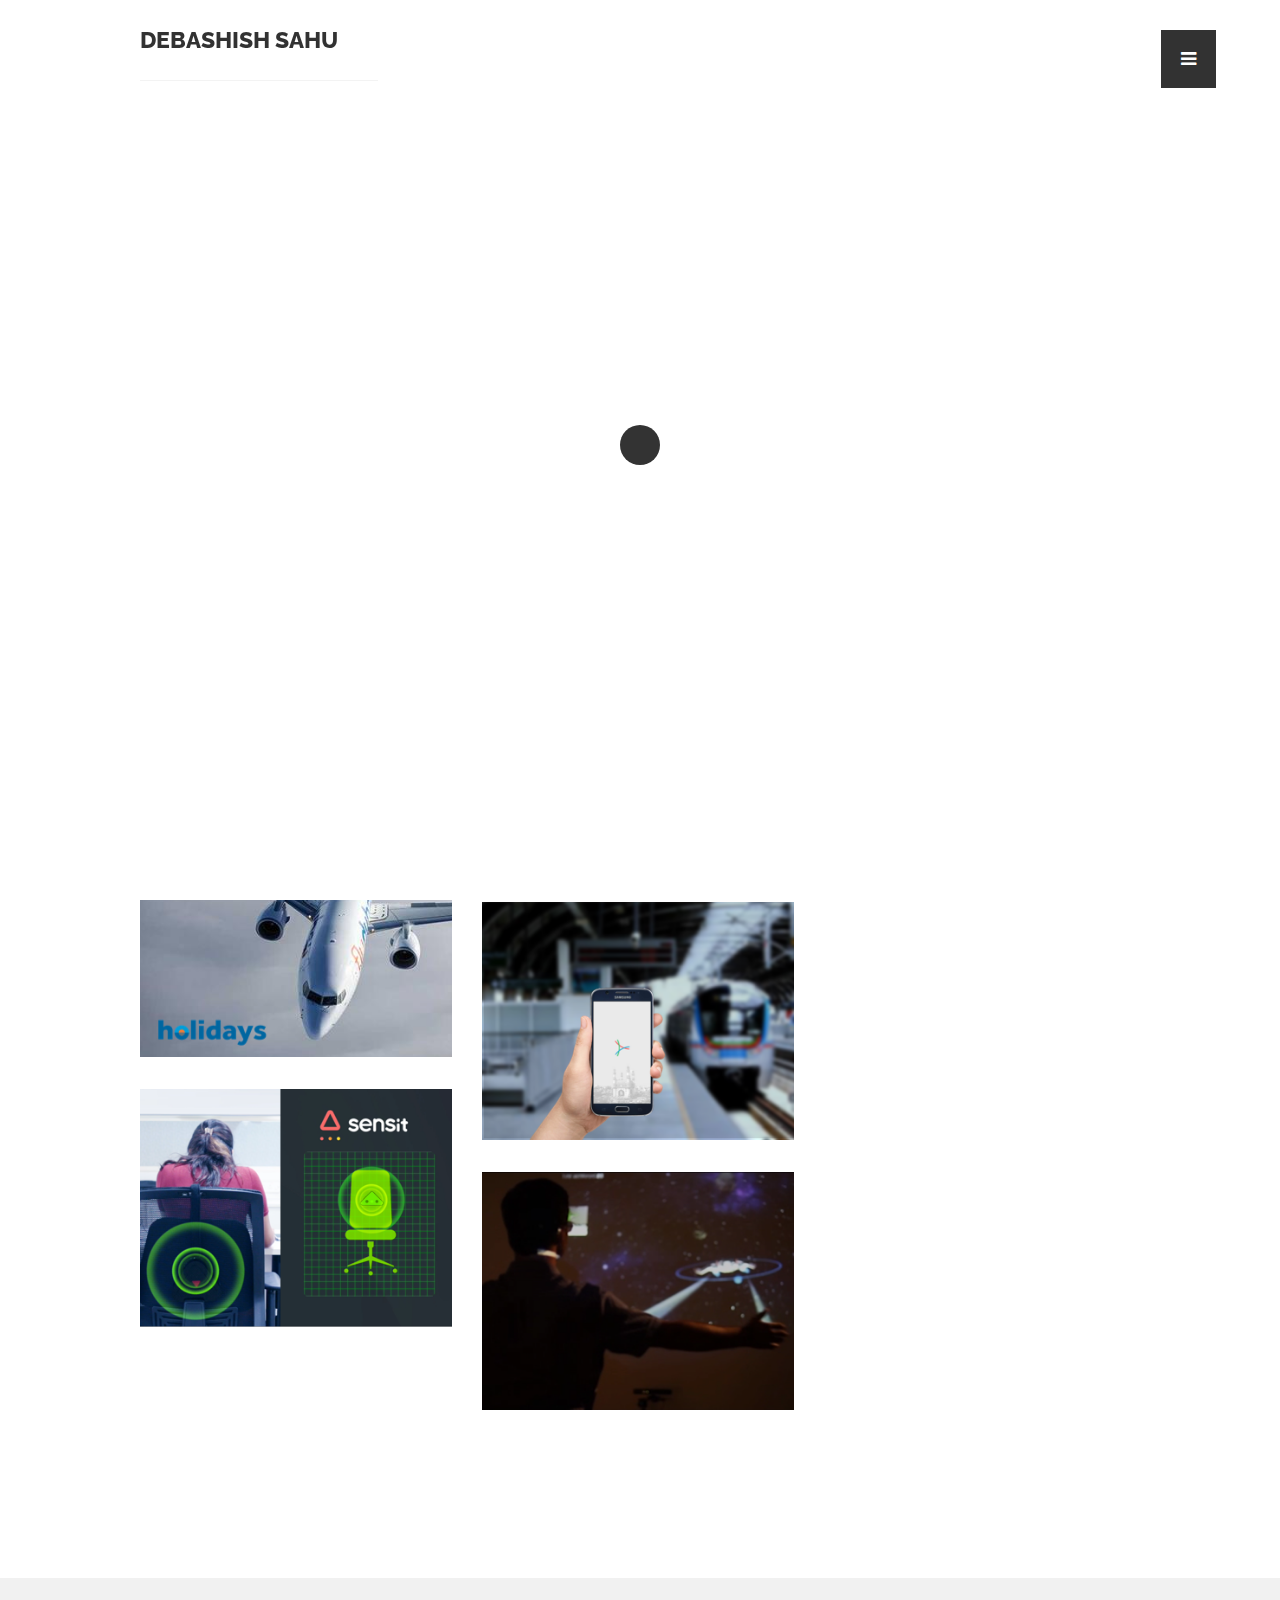
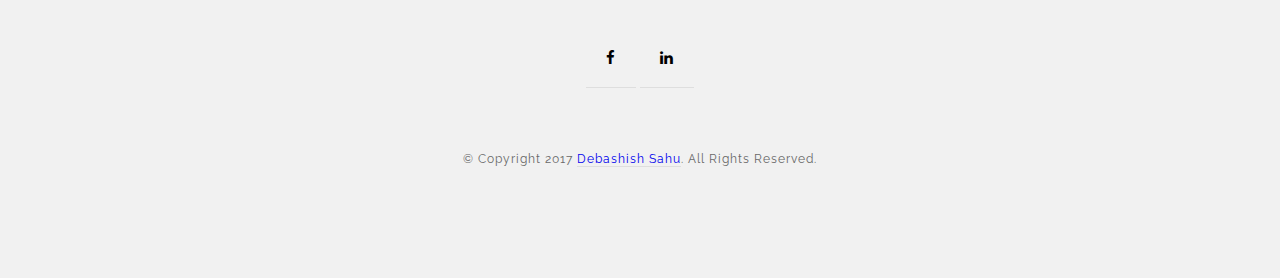
==== index.html @ a39f39fd "testing_02" ====
<!doctype html>

<html lang="en">
<head>

  <meta charset="utf-8">
  <title>Debashish Sahu</title>
  <meta name="description" content="Debashish Sahu | Interaction Designer | User Experience Designer | Porfolio &amp; Latest World"/>
  <meta name="keywords" content="debashish, debashishsahu, interaction, ux, ui, design, wireframe, usability">
  <meta name="viewport" content="width=device-width, initial-scale=1.0"/>
  <meta name="author" content="debashishsahu.co.in">
  <link rel="icon" type="image/png" href="img/icon.png" />

<!--Style-->

  <link rel="stylesheet" href="css/reset.css">
  <link rel="stylesheet" href="css/style.css">
  <link rel="stylesheet" href="css/style-responsive.css">
  <link rel="stylesheet" href="https://maxcdn.bootstrapcdn.com/font-awesome/4.3.0/css/font-awesome.min.css">

  <!--[if lt IE 9]>
  <script src="https://html5shiv.googlecode.com/svn/trunk/html5.js"></script>
  <![endif]-->

</head>

<body>

<!--Preloader-->

<div class="preloader" id="preloader">
    <div class="item">
      <div class="spinner">
      </div>
    </div>
</div>

<div class="opacity-nav">

        <div class="menu-index" id="buttons" style="z-index:999999">
        <i class="fa  fa-close"></i>
        </div>

    <ul class="menu-fullscreen">
      <li><a class="ajax-link" href="single.html">Home</a></li>
      <li><a class="ajax-link" href="projects.html">Projects</a></li>
      <li><a class="ajax-link" href="about-me.html">About me</a></li>
      <li><a class="ajax-link" href="contact.html">Contact</a></li>
    </ul>

</div>


  <!--Header-->
  <header id="fullscreen">

      <div class="logo" id="full"><a class="ajax-link" href="index.html">DEBASHISH SAHU</a></div>

        <div class="menu-index" id="button">
        <i class="fa fa-bars"></i>
        </div>

  </header>

  <div class="clear"></div>

  <!--Content-->

  <div class="content" id="ajax-content">


        <div class="text-intro" id="site-type">

          <h1>Hi, I am a </h1>
          <h1 class="typewrite"><span>User Experience</span></h1><!--Change on script.js-->
          <h1>Designer with interest in New Media Art!</h1>
          <p>Please check my portfolio. All project is clean and simplicity modern style. You can buy this template.</p>

        </div>


  <!--Portfolio grid-->

  <ul class="portfolio-grid" id="portfolio-sidebar">


    <li class="grid-item">
      <img src="img/portfolio/1.png">
        <a class="ajax-link" href="single.html">
          <div class="grid-hover">
            <h1>Ezili</h1>
            <p>Retail Concept | User Research Market Research Brainstorming Conceptualization Persona Creation Usecase Detailing Wireframes Visual Design</p>
          </div>
        </a>
    </li>

    <li class="grid-item">
      <img src="img/portfolio/5.png">
        <a class="ajax-link" href="single-fullscreen.html">
          <div class="grid-hover">
            <h1>Full Screen</h1>
            <p>Branding</p>
          </div>
        </a>
    </li>

    <li class="grid-item">
      <img src="img/portfolio/2.png">
        <a class="ajax-link" href="#">
          <div class="grid-hover">
            <h1>Single</h1>
            <p>Branding</p>
          </div>
        </a>
    </li>

    <li class="grid-item">
      <img src="img/portfolio/3.png">
        <a class="ajax-link" href="#">
          <div class="grid-hover">
            <h1>Single</h1>
            <p>Branding</p>
          </div>
        </a>
    </li>

    <li class="grid-item">
      <img src="img/portfolio/4.png">
        <a class="ajax-link" href="#">
          <div class="grid-hover">
            <h1>Single</h1>
            <p>Branding</p>
          </div>
        </a>
    </li>

    <li class="grid-item">
      <img src="img/portfolio/6.png">
        <a class="ajax-link" href="#">
          <div class="grid-hover">
            <h1>Single</h1>
            <p>Branding</p>
          </div>
        </a>
    </li>

  </ul>

  </div>

  <!--Home Sidebar-->

<div id="ajax-sidebar">

  <div class="home-sidebar" style="background-image:url('img/home-sidebar.jpg')" id="hero">

    <div class="parallax-option" data-jkit="[parallax:strength=0.8;axis=both]">

      <div class="parallax parallax1"><img src="img/business-card-2.png"></div>

    </div>
    <div class="parallax-option" data-jkit="[parallax:strength=0.3;axis=both]">

      <div class="parallax parallax1"><img src="img/business-card.png"></div>

    </div>

  </div>

</div>


  <!--Footer-->

  <footer>

    <div class="footer-margin">
      <div class="social-footer">
        <a href="https://www.facebook.com/sahudebashish"><i class="fa fa-facebook"></i></a>
        <a href="https://www.linkedin.com/in/debashishsahu/"><i class="fa fa-linkedin"></i></a>

      </div>
      <div class="copyright">© Copyright 2017 <a href="http://debashishsahu.co.in">Debashish Sahu</a>. All Rights Reserved.</div>



    </div>


  </footer>



<!--Scripts-->

  <script src="js/jquery.min.js"></script>
	<script src="js/jquery.easing.min.js"></script>
	<script src="js/modernizr.custom.42534.js" type="text/javascript"></script>
  <script src="js/jquery.waitforimages.js" type="text/javascript"></script>
  <script src="js/typed.js" type="text/javascript"></script>
  <script src="js/masonry.pkgd.min.js" type="text/javascript"></script>
  <script src="js/imagesloaded.pkgd.min.js" type="text/javascript"></script>
  <script src="js/jquery.jkit.1.2.16.min.js"></script>

  <script src="js/script.js" type="text/javascript"></script>

	<script>
    $('#button, #buttons').on('click', function() {
      $( ".opacity-nav" ).fadeToggle( "slow", "linear" );
    // Animation complete.
    });
  </script>


</body>
</html>
---- css/style.css ----
@import url(https://fonts.googleapis.com/css?family=Raleway:400,300,500,600,700,800,900,100,200);

body{
  font-family: 'Raleway', sans-serif;
  font-size:14px;
  font-weight: 400;
  overflow-y:scroll;
  -webkit-font-smoothing: antialiased;
}

::selection {
		background: #000;
		color: #fff;
		text-shadow: none;
	}
	
	::-moz-selection {
		background: #000;
		color: #fff;
		text-shadow: none;
	}

p{
  font-family: 'Raleway', sans-serif;
  font-size:14px;
  font-weight: 400;
}

a{
  text-decoration:none;
  -webkit-transition: all 0.2s ease-in;
	-moz-transition: all 0.2s ease-in;
	-ms-transition: all 0.2s ease-in;
	-o-transition: all 0.2s ease-in;
	transition: all 0.2s ease-in; 
	border-bottom:1px solid #dedede;
}

a:focus {
  outline:none;
}

strong{
  font-weight:700;

}

/*
**************************
PRELOADER
**************************
*/

.preloader{
  position:fixed;
  top:0;
  width:100%;
  height:100%;
  background:white;
  z-index:999;
}
 
.preloader .item{
  position:absolute;
  width:50px;
  height:50px;
  left:50%;
  top:50%;
  margin-left:-25px;
  margin-top:-25px;
} 

.spinner {
  width: 40px;
  height: 40px;
  margin: 0px auto;
  background-color: #333;
  border-radius: 100%;  
  -webkit-animation: scaleout 1.0s infinite ease-in-out;
  animation: scaleout 1.0s infinite ease-in-out;
}

@-webkit-keyframes scaleout {
  0% { -webkit-transform: scale(0.0) }
  100% {
    -webkit-transform: scale(1.0);
    opacity: 0;
  }
}

@keyframes scaleout {
  0% { 
    transform: scale(0.0);
    -webkit-transform: scale(0.0);
  } 100% {
    transform: scale(1.0);
    -webkit-transform: scale(1.0);
    opacity: 0;
  }
}





/*
**************************
NAVIGATION OPACITY
**************************
*/



.opacity-nav{
  position:fixed;
  display:none;
  width:100%;
  height:100%;
  top:0;
  z-index:9999;
  background:rgba(0,0,0,0.95);
}

ul.menu-fullscreen{
  width: 100%;
  top: 50%;
  position: absolute;
  height: 280px;
  margin-top: -140px;
}

ul.menu-fullscreen li{
  font-size:35px;
  text-align:center;
  line-height:70px;
  font-weight:500;
}

ul.menu-fullscreen li > a{
  color:#999999;
  border:0;
}

ul.menu-fullscreen li > a:hover{
  color:#ffffff;
}


#full{
  width:1140px;
  position: relative;
  top:0;
  margin:0 auto;
  z-index: 9997;
}


#fullscreen{
  display:none;
  position:absolute;
  top:0;
  width:100%;
  margin:0 auto;
  height:80px;
  z-index: 9998;
}

/*
**************************
HEADER
**************************
*/

header.boxed{
  position:fixed;
  width:100%;
  margin:0 auto;
  height:80px;
  z-index:9999;
  display:none;
  background:none;
  top:0;
    -webkit-transition: background 0.2s ease-in;
	-moz-transition: background 0.2s ease-in;
	-ms-transition: background 0.2s ease-in;
	-o-transition: background 0.2s ease-in;
	transition: background 0.2s ease-in; 
}

header.boxed .header-margin{
  width:1140px;
  margin:0 auto;
}

header.boxed .header-margin-mini{
  width:90%;
  margin:0 auto;
}


ul.social-icon{
  float:right;
}

ul.social-icon a{
  float:right;
  font-size:15px;
  border-bottom:0;
  color:black;
  padding-right:0px !important;
}

ul.social-icon a:hover{
  color:#c3c3c3;
}

.menu-index{
  position: fixed;
  right: 5%;
  top: 30px;
  z-index: 99999;
  padding:20px;
  background:black;
  cursor:pointer;
}


.menu-index i{
  float:right;
  font-size:18px;
  color:white;
  padding-right:0px !important;
}

.menu-index i:hover{
  color:#c3c3c3;
}


ul.menu-icon{
  float:right;
}

ul.menu-icon a{
  float:right;
  font-size:19px;
  color:white;
  padding-right:0px !important;
}

ul.menu-icon i{
  padding:20px;
  background:black;
}

ul.menu-icon a:hover{
  color:#c3c3c3;
}

header a{
  color:#000000;
}

ul.header-nav{
  width:60%;
  float:left;
}

header .logo > a{
  font-size:23px;
  font-weight:800;
  float:left;
  line-height:80px;
  padding-right:40px;
  border-bottom: 1px solid #f1f1f1;
}

header .logo > a:hover{
  color:#c3c3c3;
}

header li{
  text-transform:uppercase;
  list-style-type: none; margin: 0 auto; float: left;
}

header li > a{
  font-size:13px;
  color:#c3c3c3;
  padding-right:25px;
  padding-left:25px;
  font-weight:800;
  line-height:80px;
  display:inline-block;  
  border-bottom:0;
}

header li > a:hover{
  color:#000000;
}

header li > a #active{
  color:#000000;
}

header li ul{
  overflow: hidden; display: none; background: #f9f9f9; z-index:20;
}

header li ul li a{
  line-height:50px;
  padding-left:30px; 
  width:260px;
}

header li:hover ul{
  position: absolute; padding: 0; display: block; width: 260px;
}



/*
**************************
CONTENT
**************************
*/

.hero-image{
  position:relative; 
  width:100%; 
  top:0; 
  height:400px; 
  background: url('../img/full/full.jpg') center center;
  -webkit-background-size: cover;
  -moz-background-size: cover;
  -o-background-size: cover;
  background-size: cover;  
  
}

.one-column{
  width:40%;
  position:relative;
  float:left;
}

.two-column{
  width:60%;
  position:relative;
  float:left;
}

.one-column p{
  width:70% !important;
}

.two-column p{
  width:100% !important;
}

.clear{
  clear:both;
}

.content{
  position:relative;
  width:1140px;
  margin:50px auto;
}


.content .text-intro{
  width: 1140px;
  margin-top: 150px;
  margin: 150px auto 0;
}

.content .text-intro h1{
  font-size:43px;
  width:40%;
  text-transform:uppercase;
  color:#000000;
  font-weight:900;
  line-height:70px;
}

.content .text-intro p{
  font-size:13px;
  color:#8d8d8d;
  margin-top:30px;
  font-weight:400;
  line-height:22px;
  letter-spacing:1px;
  width:40%;
}

        .typed-cursor{
            opacity: 1;
            font-weight: 900;
            -webkit-animation: blink 0.7s infinite;
            -moz-animation: blink 0.7s infinite;
            -ms-animation: blink 0.7s infinite;
            -o-animation: blink 0.7s infinite;
            animation: blink 0.7s infinite;
        }
        @-keyframes blink{
            0% { opacity:1; }
            50% { opacity:0; }
            100% { opacity:1; }
        }
        @-webkit-keyframes blink{
            0% { opacity:1; }
            50% { opacity:0; }
            100% { opacity:1; }
        }
        @-moz-keyframes blink{
            0% { opacity:1; }
            50% { opacity:0; }
            100% { opacity:1; }
        }
        @-ms-keyframes blink{
            0% { opacity:1; }
            50% { opacity:0; }
            100% { opacity:1; }
        }
        @-o-keyframes blink{
            0% { opacity:1; }
            50% { opacity:0; }
            100% { opacity:1; }
        }

/*
**************************
HOME SIDEBAR
**************************
*/

.home-sidebar{
  top:0;
  position:absolute;
  width:33.3333%;
  right:0;
  height:100%;
  background:#f4f4f4;
  z-index:9;
  overflow:hidden;
  background-size:100%;
}

.parallax{
  position:absolute;
}

.parallax-option{
  position:absolute; width:100%; height:100%;
}

/*
**************************
PORTFOLIO GRID
**************************
*/

.prev-next{
  width:100%;
  max-width:1170px;
  margin:0 auto;
  padding-top:100px;
}

.prev-next a{
  color:black;
  font-weight:500;
  padding-bottom: 15px;
}

.prev-next a:hover{
  border-bottom:1px solid black;
}

.prev-button{
  width:50%;
  position:relative;
  float:left;
  text-align:left;
}

.next-button{
  width:50%;
  position:relative;
  float:left;
  text-align:right;
}


#ajax-content{width:100%;}

.portfolio-grid{
  width:1170px;
  position:relative;
  margin: 30px auto;
  overflow:hidden;
}

#portfolio-sidebar{
  width: 780px !important;
  padding-right: 390px;

}

li.grid-item{
  width:360px;
  position:relative;
  float:left;
  padding:15px;
}

.grid-hover{
  position: absolute;
  width:360px;
  height: 100%;
  top:0;
  background: white;
  z-index: 2;
  opacity: 0;
  -webkit-transition: all 0.2s ease-in;
	-moz-transition: all 0.2s ease-in;
	-ms-transition: all 0.2s ease-in;
	-o-transition: all 0.2s ease-in;
	transition: all 0.2s ease-in; 
}

.grid-hover:hover{
  opacity: 0.9;
}

.grid-hover h1{
  font-size:23px;
  bottom:80px;
  left:40px;
  position:absolute;
  text-transform:uppercase;
  color:#000000;
  letter-spacing:1px;
  font-weight:900;
  line-height:50px;
}

.grid-hover p{
  font-size:13px;
  bottom:40px;
  left:40px;
  position:absolute;
  color:#686868;
  letter-spacing:1px;
  font-weight:400;
  line-height:50px;
}

li.grid-item img{
  width:360px;
}

/*
**************************
FOOTER
**************************
*/

#footer-box{height:150px; margin-top:75px;}

footer{
  background: #f1f1f1;
  width:100%;
  margin-top:150px;
  height:300px;
  overflow:hidden;
  position:relative;
  z-index:10;
}

.footer-margin{
  width:1140px;
  margin: 30px auto;
  line-height: 100px;
}

#footer-left{text-align:left;}

.footer-margin .copyright{
  color: #686868;
  letter-spacing: 1px;
  font-size: 12px;
  width: 100%;
  text-align:center;
  float: left;
}

.footer-margin .social-footer{
  color: #686868;
  letter-spacing: 1px;
  font-size: 13px;
  width: 100%;
  text-align:center;
  float: left;
}

.footer-margin .social-footer a{
  font-size:15px;
  color:black;
  padding: 20px;
}

.footer-margin .social-footer a:hover{
  color:#c3c3c3;
}


/*
**************************
CONTACT
**************************
*/

.contact-one, .contact-two{
  width:30%;
  padding-right:3%;
  position:relative;
  float:left;
}

.contact-three{
  width:33%;
  position:relative;
  float:left;
}

.contact-one p, .contact-two p, .contact-three p{
  width:100% !important;
}

input{

  width:100%;
  height:40px;
  background:#f8f7f7;
  border:0;
  color:#000000;
  font-weight:500;
  line-height:40px;
  font-family: 'Raleway', sans-serif;
  margin-bottom:10px;
  font-size:13px;
  padding-left:15px;
  -webkit-box-sizing: border-box; /* Safari/Chrome, other WebKit */
  -moz-box-sizing: border-box;    /* Firefox, other Gecko */
  box-sizing: border-box;         /* Opera/IE 8+ */
}

input.button-submit{

  width:220px;
  height:40px;
  background:#f8f7f7;
  font-weight:500;
  border:0;
  font-family: 'Raleway', sans-serif;
  color:#000000;
  float:right;
  font-weight:900;
  line-height:40px;
  font-size:13px;
}

input:focus{
  background:#f4f4f4; 
}

textarea{

  width:100%;
  height:40px;
  border:0;
  line-height:40px;
  background:#f8f7f7;
  color:#000000;
  font-size:13px;
  font-family: 'Raleway', sans-serif;
  font-weight:500;
  margin-bottom:10px;
  padding:0 0 0 15px;
  -webkit-box-sizing: border-box; /* Safari/Chrome, other WebKit */
  -moz-box-sizing: border-box;    /* Firefox, other Gecko */
  box-sizing: border-box;         /* Opera/IE 8+ */
    -webkit-transition: all 0.2s ease-in;
	-moz-transition: all 0.2s ease-in;
	-ms-transition: all 0.2s ease-in;
	-o-transition: all 0.2s ease-in;
	transition: all 0.2s ease-in; 
}

textarea:focus{background:#f4f4f4; height:250px;}
---- css/style-responsive.css ----
@media all and (max-width: 1330px) and (min-width: 1180px) {

  header.boxed .header-margin{
    width:1000px;
  }

  .content .text-intro{
    width:1000px;
  }

  .footer-margin{
    width:1000px;
  }

  .content .text-intro h1, .content .text-intro p{
    width:60%;
  }

  #full{
    width:1000px;
  }

  .prev-next{
    max-width:1000px;
  }


  /*
  **************************
  Portfolio Grid
  **************************
  */

  #portfolio-sidebar{

    width: 710px !important;
    padding-right: 320px;
  }

  .portfolio-grid{

    width:1030px;

  }

  .grid-hover, li.grid-item, li.grid-item img{
    width:312px;
  }


}


@media all and (max-width: 1179px) and (min-width: 1024px) {


  header.boxed .header-margin{
    width:800px;
  }

  .content .text-intro{
    width:800px;
  }

  .footer-margin{
    width:800px;
  }

  .content .text-intro h1, .content .text-intro p{
    width:60%;
  }

  #full{
    width:800px;
  }

  .prev-next{
    max-width:800px;
  }


  /*
  **************************
  Portfolio Grid
  **************************
  */

  #portfolio-sidebar{

    width: 580px !important;
    padding-right: 250px;
  }

  .portfolio-grid{

    width:830px;

  }

  .grid-hover, li.grid-item, li.grid-item img{
    width:246px;
  }

}


@media all and (max-width: 1023px) and (min-width: 769px) {


  header.boxed .header-margin{
    width:600px;
  }

  .content .text-intro{
    width:600px;
  }

  .footer-margin{
    width:600px;
  }

  .content .text-intro h1, .content .text-intro p{
    width:100%;
  }

  #full{
    width:600px;
  }

  .prev-next{
    max-width:600px;
  }
  
  .home-sidebar{
    display:none;
  }
  
  ul.header-nav{
    width:50%;
  
  }
  
  header li > a{
    padding-right: 15px;
    padding-left: 15px;
  }
 


  /*
  **************************
  Portfolio Grid
  **************************
  */

  #portfolio-sidebar{

    width:630px !important;
    padding-right: 0;
  }

  .portfolio-grid{
    width:630px;
  }

  .grid-hover, li.grid-item, li.grid-item img{
    width:282px;
  }

}



@media all and (max-width: 768px) and (min-width: 481px) {


  header.boxed .header-margin{
    width:400px;
  }

  .content .text-intro{
    width:400px;
  }

  .footer-margin{
    width:400px;
  }

  .content .text-intro h1, .content .text-intro p{
    width:100% !important;
  }

  #full{
    width:400px;
    display:block !important;
  }

  .menu-index{
    display:block !important;
  }

  .prev-next{
    max-width:400px;
  }
  
  .home-sidebar{
    display:none;
  }
  
  ul.header-nav{
    width:50%;
  
  }
  
  header li > a{
    padding-right: 15px;
    padding-left: 15px;
  }
 
  .one-column, .two-column{
    width:100%;
  }
  
  .contact-one, .contact-two, .contact-three{
    width:100%;
  }
  
  textarea{
    height:250px;
  }

  input.button-submit{
    margin-bottom:100px;
  }
  
  .logo, .menu-index{
    display:block;
  }

  header.boxed{
    display:none !important;
  }  
  
  #footer-left{text-align:center;}

  /*
  **************************
  Portfolio Grid
  **************************
  */

  #portfolio-sidebar{

    width:430px !important;
    padding-right: 0;
  }

  .portfolio-grid{
    width:430px;
  }

  .grid-hover, li.grid-item, li.grid-item img{
    width:400px;
  }

}


@media all and (max-width: 480px) and (min-width: 320px) {


  header.boxed .header-margin{
    width:280px;
  }

  .content .text-intro{
    width:280px;
  }

  .footer-margin{
    width:280px;
  }
  
  .footer-margin .copyright{line-height:40px;}

  .content .text-intro h1, .content .text-intro p{
    width:100% !important;
  }

  #full{
    width:280px;
    display:block !important;
  }
  
  .menu-index{
    display:block !important;
  }

  .prev-next{
    max-width:280px;
  }
  
  .home-sidebar{
    display:none;
  }
 
  .one-column, .two-column{
    width:100%;
  }
  
  .contact-one, .contact-two, .contact-three{
    width:100%;
  }
  
  textarea{
    height:250px;
  }
  
  input, textarea{
    padding:0;
  }

  input.button-submit{
    margin-bottom:100px;
  }
  
  header.boxed{
    display:none !important;
  }  
  
  #footer-left{text-align:center;}
  
  .content .text-intro h1{
    font-size:33px; 
    line-height:50px;
  }

  /*
  **************************
  Portfolio Grid
  **************************
  */

  #portfolio-sidebar{

    width:310px !important;
    padding-right: 0;
  }

  .portfolio-grid{
    width:310px;
  }

  .grid-hover, li.grid-item, li.grid-item img{
    width:280px;
  }

}
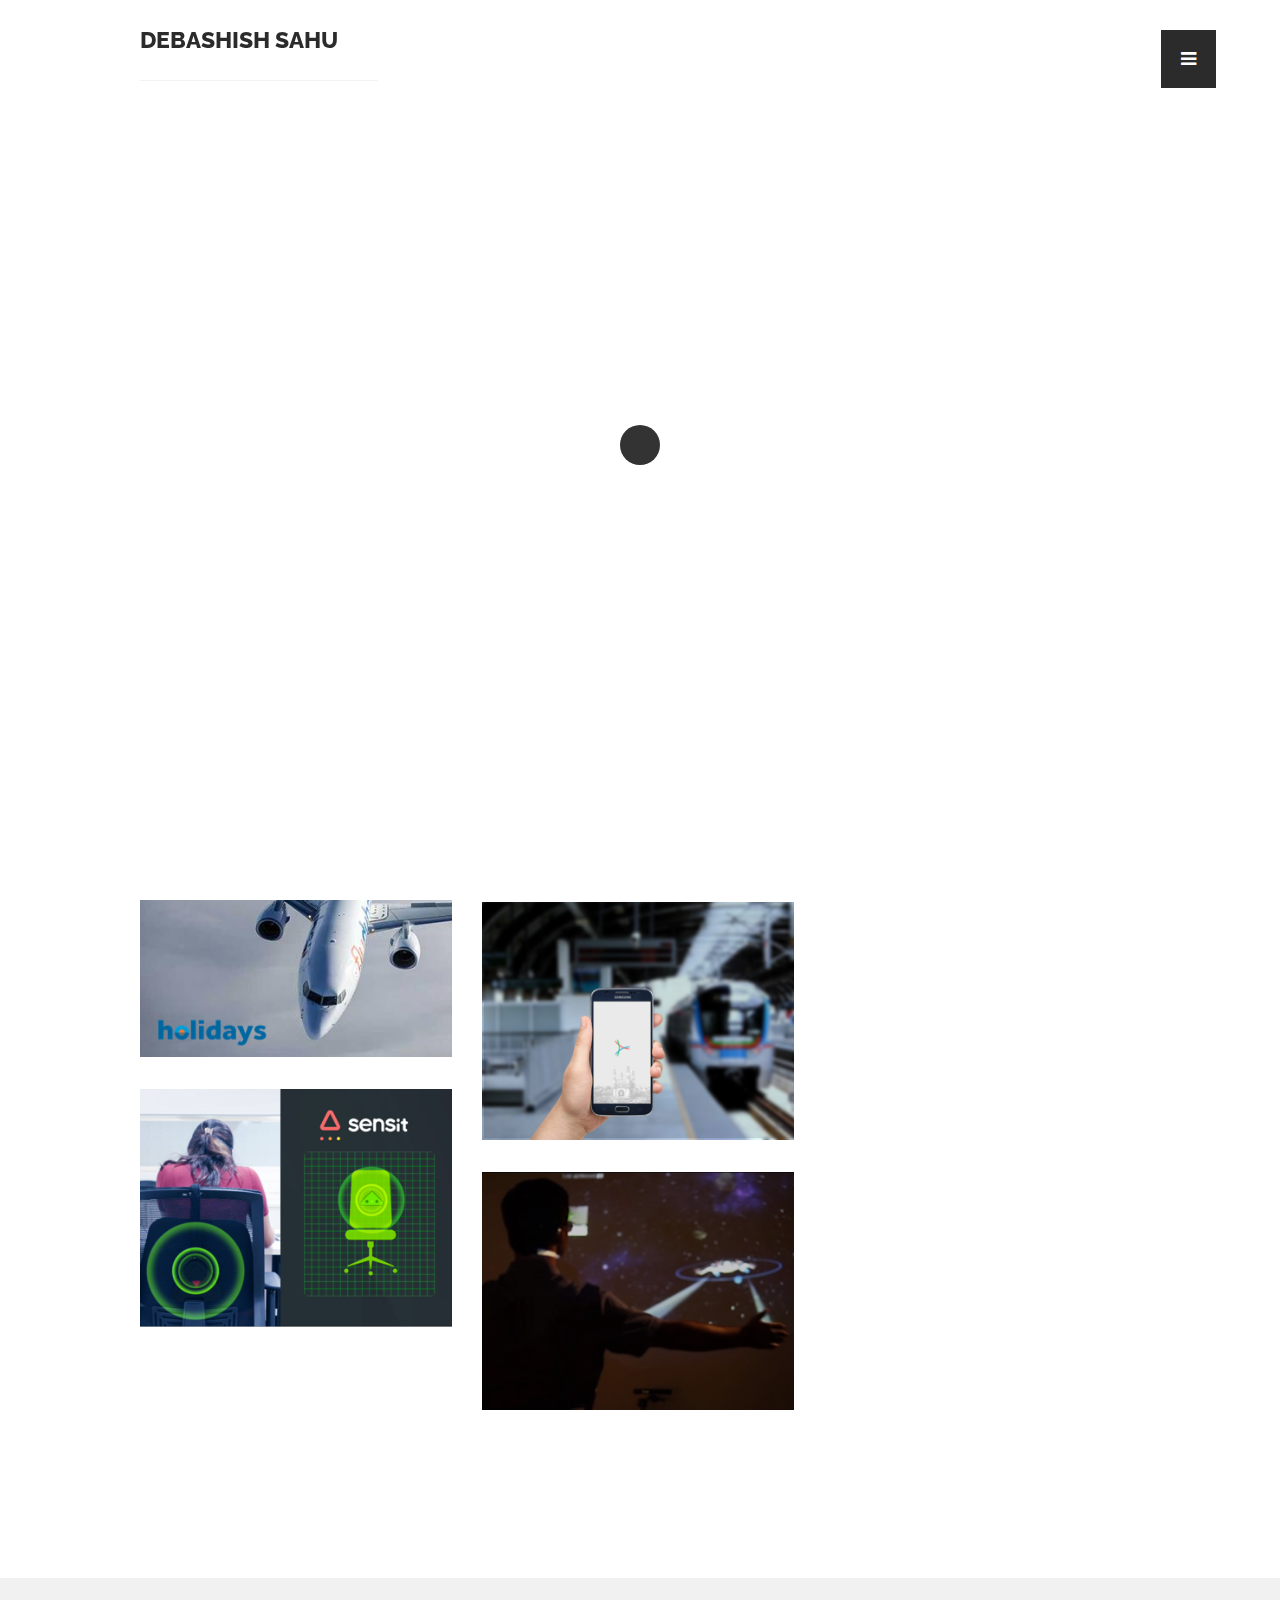
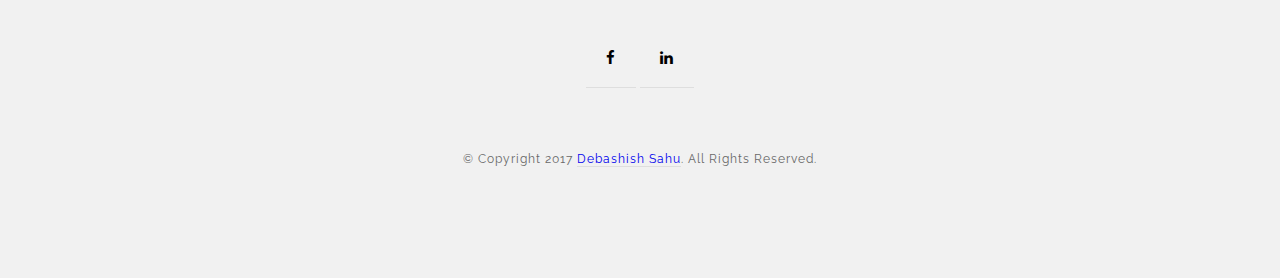
==== commit eeae2904: "test_02" ====
--- a/index.html
+++ b/index.html
@@ -74,7 +74,7 @@
           <h1>Hi, I am a </h1>
           <h1 class="typewrite"><span>User Experience</span></h1><!--Change on script.js-->
           <h1>Designer with interest in New Media Art!</h1>
-          <p>Please check my portfolio. All project is clean and simplicity modern style. You can buy this template.</p>
+          <p>Please check my portfolio. All project is clean and simplicity modern style Ww. You can buy this template.</p>
 
         </div>
 
@@ -89,7 +89,7 @@
         <a class="ajax-link" href="single.html">
           <div class="grid-hover">
             <h1>Ezili</h1>
-            <p>Retail Concept | User Research Market Research Brainstorming Conceptualization Persona Creation Usecase Detailing Wireframes Visual Design</p>
+            <p>Retail Concept</p>
           </div>
         </a>
     </li>
--- a/css/style.css
+++ b/css/style.css
@@ -1,4 +1,6 @@
 @import url(https://fonts.googleapis.com/css?family=Raleway:400,300,500,600,700,800,900,100,200);
+@import url('https://fonts.googleapis.com/css?family=Cabin');
+
 
 body{
   font-family: 'Raleway', sans-serif;
@@ -378,9 +380,9 @@
 .content .text-intro h1{
   font-size:43px;
   width:40%;
-  text-transform:uppercase;
+  /*text-transform:uppercase;*/
   color:#000000;
-  font-weight:900;
+  font-weight:200;
   line-height:70px;
 }
 
@@ -700,3 +702,35 @@
 }
 
 textarea:focus{background:#f4f4f4; height:250px;}
+
+
+/*
+**************************
+CONTACT
+**************************
+*/
+
+.tags {
+  list-style: none;
+  margin: 0;
+  overflow: hidden; 
+  padding: 0;
+}
+
+.tags li {
+  float: left; 
+}
+
+.tag {
+  background: #697178;
+  border-radius: 5px 5px 5px 5px;
+  color: white;
+  display: inline-block;
+  height: 26px;
+  line-height: 26px;
+  padding: 0 20px 0 23px;
+  position: relative;
+  margin: 0 10px 10px 0;
+  text-decoration: none;
+  -webkit-transition: color 0.2s;
+}
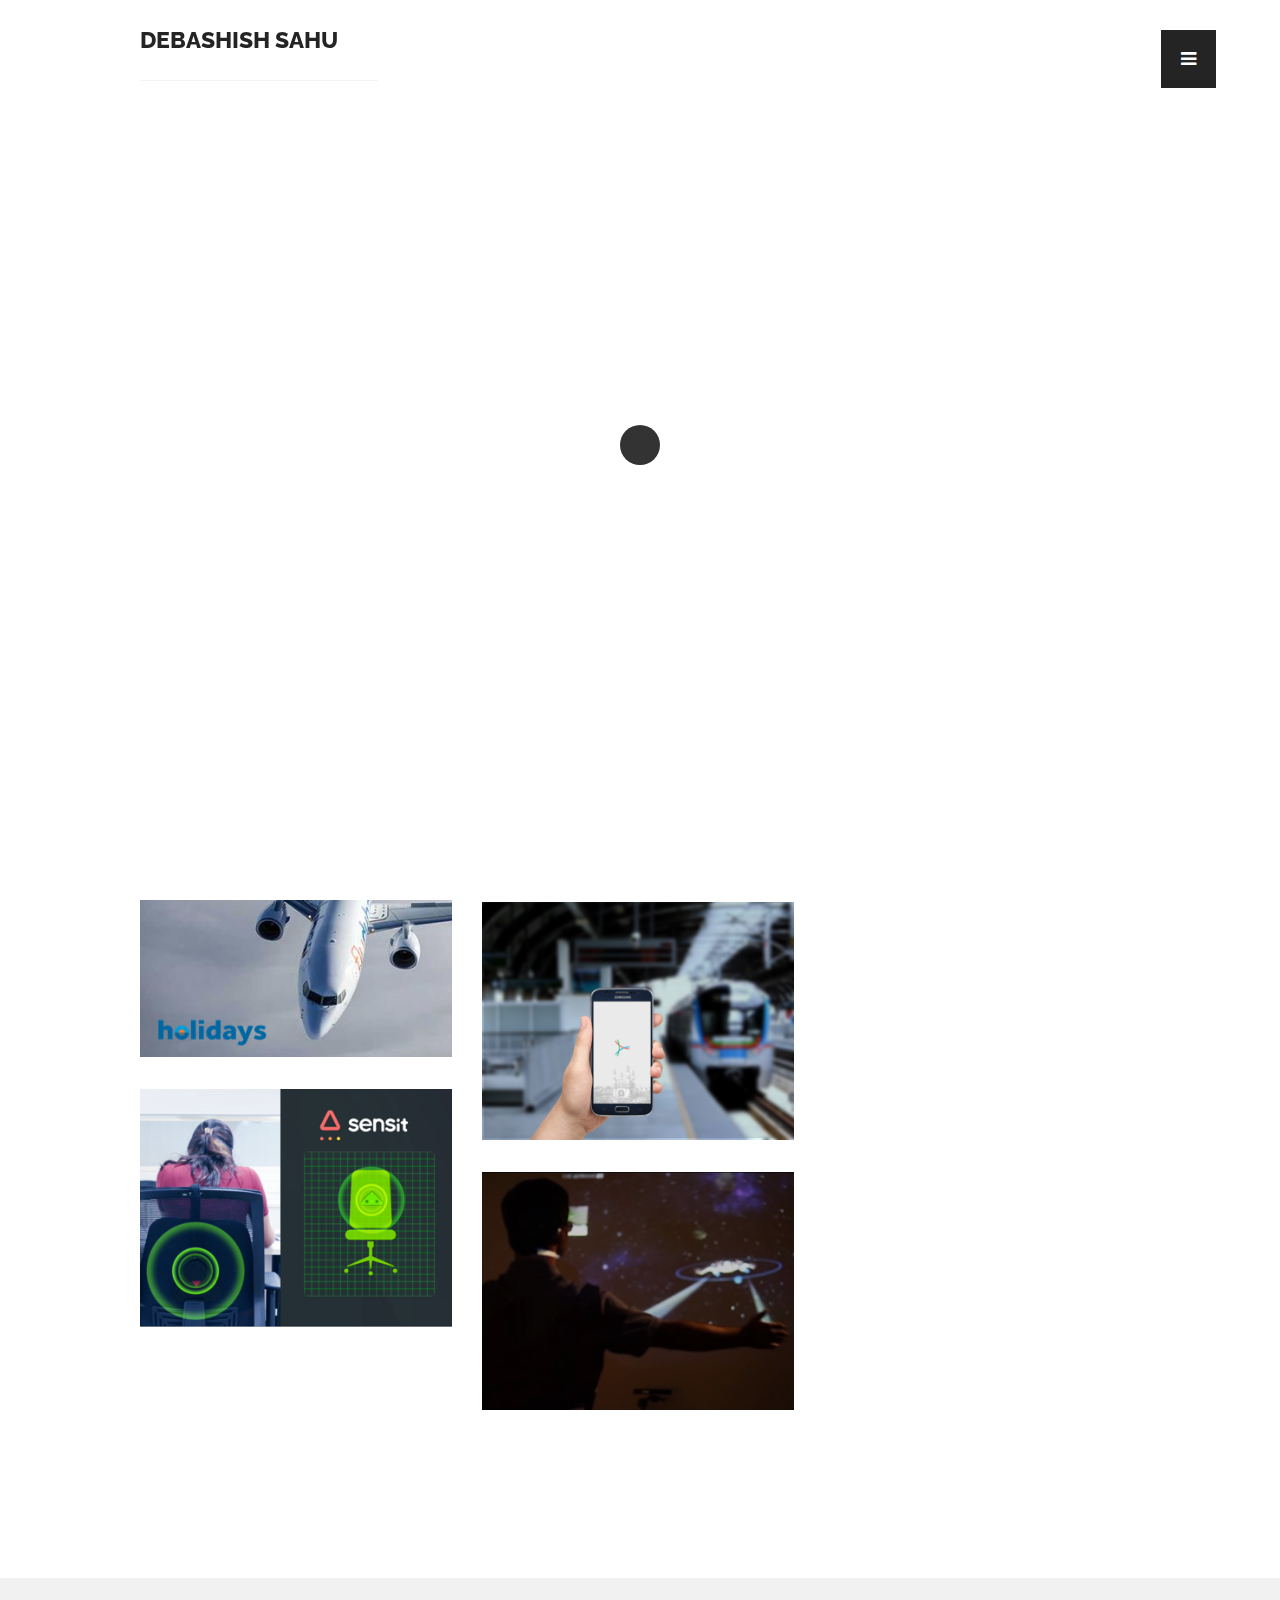
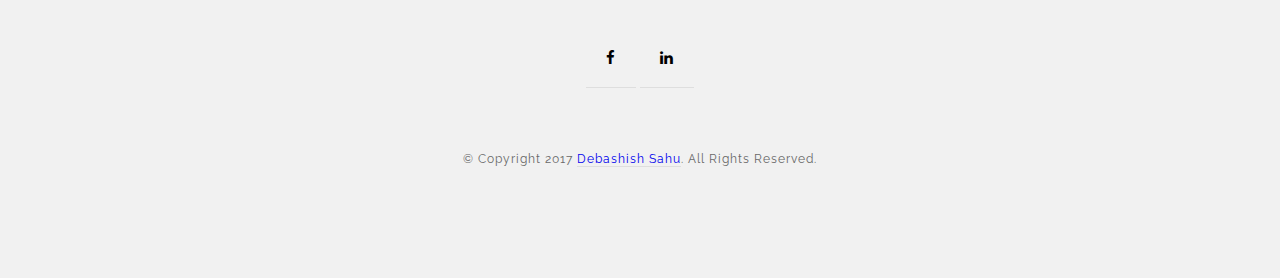
==== commit a668af74: "home page message" ====
--- a/index.html
+++ b/index.html
@@ -71,7 +71,7 @@
 
         <div class="text-intro" id="site-type">
 
-          <h1>Hi, I am a </h1>
+          <h1>I am a </h1>
           <h1 class="typewrite"><span>User Experience</span></h1><!--Change on script.js-->
           <h1>Designer with interest in New Media Art!</h1>
           <p>Please check my portfolio. All project is clean and simplicity modern style Ww. You can buy this template.</p>
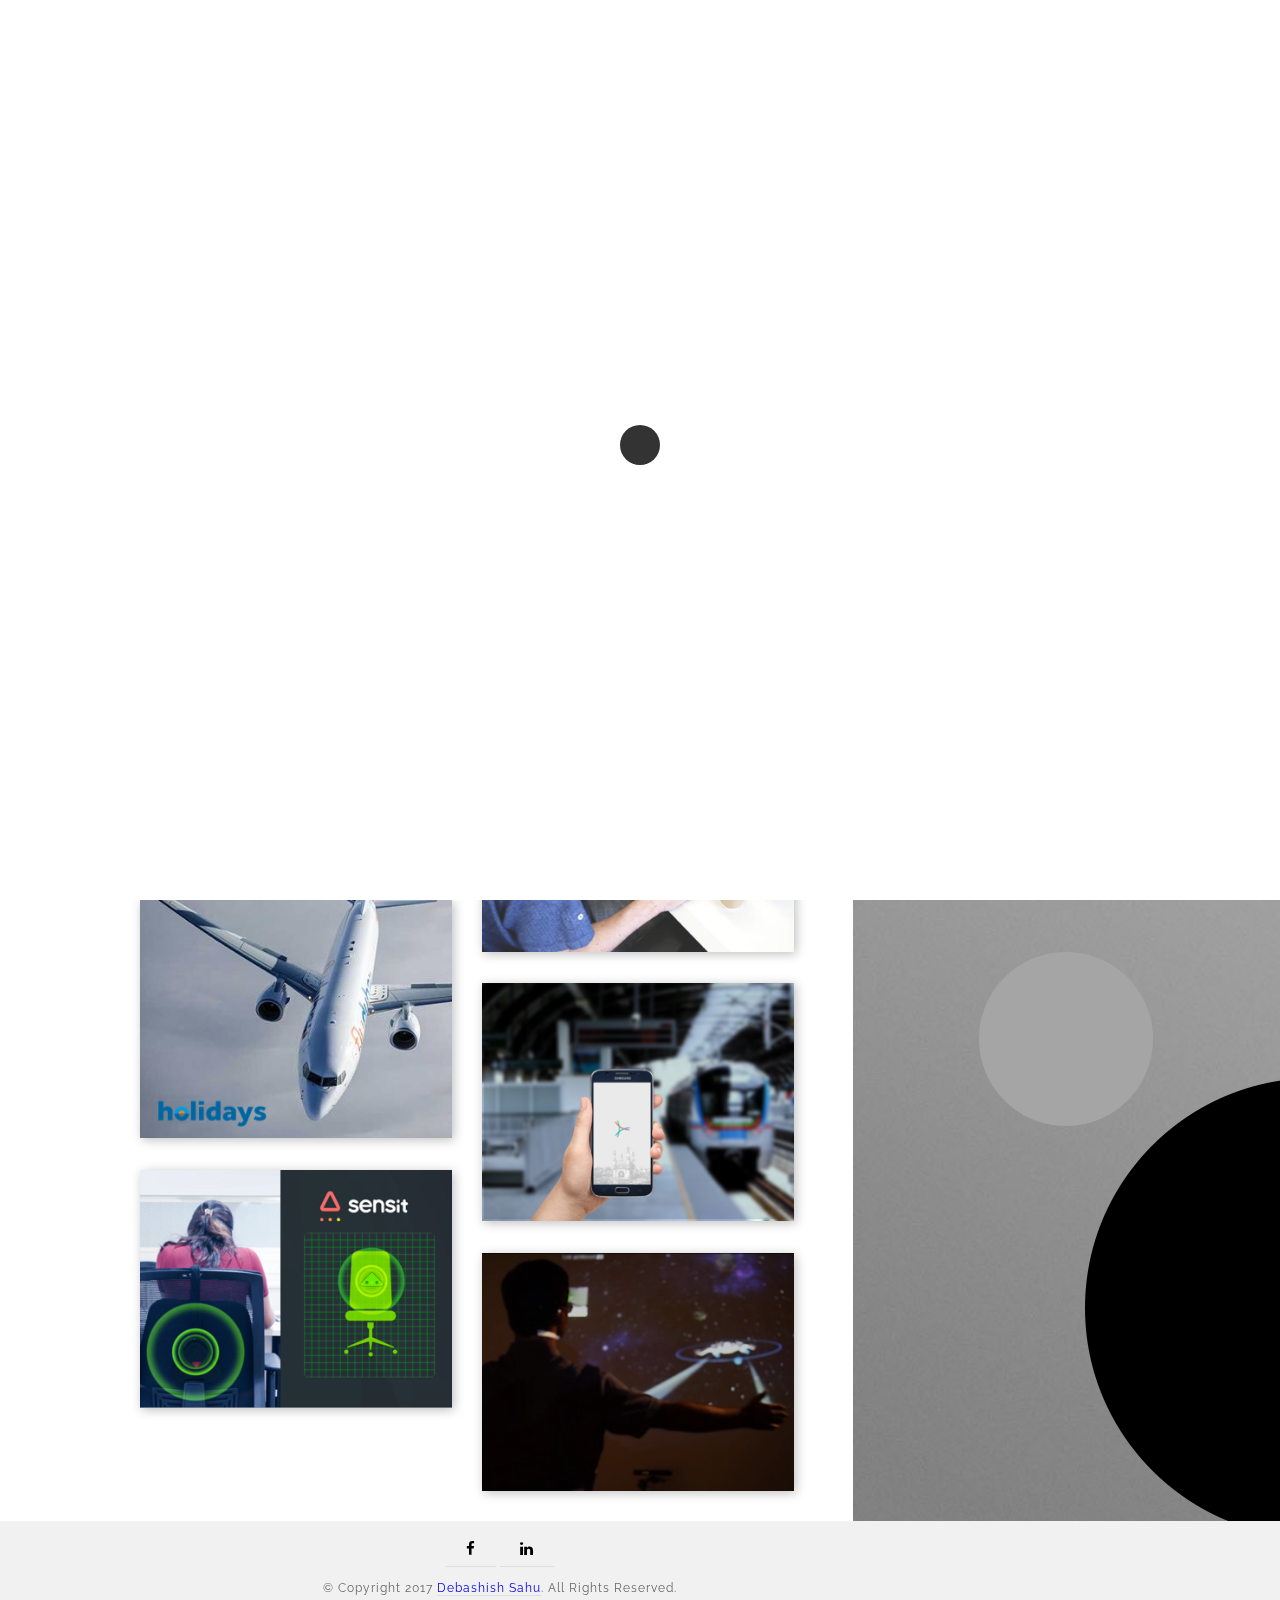
==== commit d91163bb: "footer at bottom and shadow for cards" ====
--- a/index.html
+++ b/index.html
@@ -35,7 +35,7 @@
     </div>
 </div>
 
-<div class="opacity-nav">
+<!-- <div class="opacity-nav">
 
         <div class="menu-index" id="buttons" style="z-index:999999">
         <i class="fa  fa-close"></i>
@@ -48,7 +48,7 @@
       <li><a class="ajax-link" href="contact.html">Contact</a></li>
     </ul>
 
-</div>
+</div> -->
 
 
   <!--Header-->
@@ -58,7 +58,24 @@
 
         <div class="menu-index" id="button">
         <i class="fa fa-bars"></i>
-        </div>
+      </div>
+
+      <nav class="navbar">
+          <section>
+            <div id="menu-bar-container">
+                <button type="button" class="btn" id="nav-toggle" data-nav-toggle="">
+                  <span class="custom-menu-bar"></span>
+                </button>
+            </div>
+            <!-- <a class="fixed-cta" href="#">Ezili<span> Smart Shopping App</span></a> -->
+            <ul class="nav nav-list" id="myNavbar">
+              <li><a class="nav-item active ajax-link" href="single.html">Home</a></li>
+              <li><a class="nav-item ajax-link" href="projects.html">Projects</a></li>
+              <li><a class="nav-item ajax-link" href="about-me.html">About me</a></li>
+              <li><a class="nav-item ajax-link" href="contact.html">Contact</a></li>
+            </ul>
+          </section>
+    </nav>
 
   </header>
 
--- a/css/style.css
+++ b/css/style.css
@@ -1,6 +1,131 @@
 @import url(https://fonts.googleapis.com/css?family=Raleway:400,300,500,600,700,800,900,100,200);
 @import url('https://fonts.googleapis.com/css?family=Cabin');
 
+
+
+nav.navbar{
+  background-color: #fff;
+  position: fixed;
+    right: 0;
+    left: 0;
+    top:0;
+  z-index:2;
+}
+nav {
+  -webkit-transition: border-color 200ms ease-in-out, -webkit-transform 0.3s cubic-bezier(0.35, -0.25, 0.35, 0);
+  -moz-transition: border-color 200ms ease-in-out, -moz-transform 0.3s cubic-bezier(0.35, -0.25, 0.35, 0);
+  transition: border-color 200ms ease-in-out, transform 0.3s cubic-bezier(0.35, -0.25, 0.35, 0);
+  position: fixed;
+  top: 0;
+  background-color: #fff;
+  width: 100%;
+  z-index: 99;
+}
+nav > section {
+  width: 100%;
+  margin: 0 auto;
+  padding: 0 15px;
+  height: 100%; }
+.brand {
+  float: left;
+  z-index: 100; 
+  position: relative
+}
+
+.nav-list {
+  list-style: none;
+  margin-top: 0;
+  margin-bottom: 0;
+  margin-left: 0;
+  padding-left: 0;
+  position: relative;
+  z-index: 100; 
+}
+.brand img{
+  width: 65%;
+}
+.nav-list .search {
+  -webkit-transition: opacity 200ms ease-in-out;
+  -moz-transition: opacity 200ms ease-in-out;
+  transition: opacity 200ms ease-in-out; 
+}
+.nav-list .search svg {
+  fill: #788188;
+  width: 18px;
+  margin-top: 4px; 
+}
+.nav-anchor {
+  -webkit-transition: color 200ms ease-in-out;
+  -moz-transition: color 200ms ease-in-out;
+  transition: color 200ms ease-in-out; 
+}
+#menu-bar-container .custom-menu-bar, #menu-bar-container .custom-menu-bar:before, #menu-bar-container .custom-menu-bar:after {
+  background-color: #db4459;
+  width: 25px;
+  height: 3px;
+  display: block;
+  border-radius: 6px;
+  -webkit-transition: top 0.3s 0.2s ease, bottom 0.3s 0.2s ease, background-color 0.3s ease, -webkit-transform 0.3s ease;
+  -moz-transition: top 0.3s 0.2s ease, bottom 0.3s 0.2s ease, background-color 0.3s ease, -moz-transform 0.3s ease;
+  transition: top 0.3s 0.2s ease, bottom 0.3s 0.2s ease, background-color 0.3s ease, transform 0.3s ease; 
+}
+.expanded-navigation #menu-bar-container .custom-menu-bar, .expanded-navigation #menu-bar-container .custom-menu-bar:before, .expanded-navigation #menu-bar-container .custom-menu-bar:after {
+  -webkit-transition: top 0.3s ease, bottom 0.3s ease, background-color 0.3s ease, -webkit-transform 0.3s 0.2s ease;
+  -moz-transition: top 0.3s ease, bottom 0.3s ease, background-color 0.3s ease, -moz-transform 0.3s 0.2s ease;
+  transition: top 0.3s ease, bottom 0.3s ease, background-color 0.3s ease, transform 0.3s 0.2s ease; }
+#menu-bar-container .custom-menu-bar:before, #menu-bar-container .custom-menu-bar:after {
+  content: "";
+  position: absolute;
+  left: 0;
+}
+
+#menu-bar-container{
+  margin-top: 10px;
+    float: right;
+    border: 1px solid #ddd;
+    border-radius: 4px;
+    padding: 6px;
+}
+#menu-bar-container .custom-menu-bar {
+  position: relative;
+  top: 0px;
+  right: 12px;
+}
+#menu-bar-container .custom-menu-bar:before {
+  top: -7px;
+}
+#menu-bar-container .custom-menu-bar:after {
+  bottom: -7px;
+}
+.expanded-navigation #menu-bar-container .custom-menu-bar {
+  background-color: transparent !important;
+  box-shadow: none !important;
+}
+.expanded-navigation #menu-bar-container .custom-menu-bar:before {
+  top: 0;
+  -ms-transform: rotate(45deg);
+  -moz-transform: rotate(45deg);
+  -webkit-transform: rotate(45deg);
+  transform: rotate(45deg); 
+}
+.expanded-navigation #menu-bar-container .custom-menu-bar:after {
+  bottom: 0;
+  -ms-transform: rotate(-45deg);
+  -moz-transform: rotate(-45deg);
+  -webkit-transform: rotate(-45deg);
+  transform: rotate(-45deg); 
+}
+.expanded-navigation #menu-bar-container .custom-menu-bar:hover {
+  background-color: #edeff0; 
+}
+
+
+
+
+
+html{
+  height: 100%;
+}
 
 body{
   font-family: 'Raleway', sans-serif;
@@ -8,6 +133,10 @@
   font-weight: 400;
   overflow-y:scroll;
   -webkit-font-smoothing: antialiased;
+  padding-bottom: 60px;
+  position: relative;
+  margin: 0;
+  min-height: 100%;
 }
 
 ::selection {
@@ -159,8 +288,8 @@
 
 #fullscreen{
   display:none;
-  position:absolute;
-  top:0;
+  /*position:absolute;
+  top:0;*/
   width:100%;
   margin:0 auto;
   height:80px;
@@ -219,7 +348,7 @@
 .menu-index{
   position: fixed;
   right: 5%;
-  top: 30px;
+  top: 20px;
   z-index: 99999;
   padding:20px;
   background:black;
@@ -373,7 +502,7 @@
 
 .content .text-intro{
   width: 1140px;
-  margin-top: 150px;
+  /*margin-top: 150px;*/
   margin: 150px auto 0;
 }
 
@@ -446,7 +575,9 @@
   background:#f4f4f4;
   z-index:9;
   overflow:hidden;
-  background-size:100%;
+  /*background-size:100%;*/
+  background-repeat: no-repeat;
+  background-size: cover;
 }
 
 .parallax{
@@ -561,7 +692,9 @@
 
 li.grid-item img{
   width:360px;
-}
+  box-shadow: 2px 2px 10px #bebebe;
+}
+
 
 /*
 **************************
@@ -574,43 +707,44 @@
 footer{
   background: #f1f1f1;
   width:100%;
-  margin-top:150px;
-  height:300px;
   overflow:hidden;
-  position:relative;
   z-index:10;
+  position: absolute;
+  left: 0;
+  right: 0;
+  bottom: 0;
 }
 
 .footer-margin{
-  width:1140px;
+  /*width:1140px;
   margin: 30px auto;
-  line-height: 100px;
+  line-height: 100px;*/
 }
 
 #footer-left{text-align:left;}
 
 .footer-margin .copyright{
+  margin: 25px 0;
   color: #686868;
   letter-spacing: 1px;
   font-size: 12px;
   width: 100%;
   text-align:center;
-  float: left;
 }
 
 .footer-margin .social-footer{
+  margin: 20px 0;
   color: #686868;
   letter-spacing: 1px;
   font-size: 13px;
   width: 100%;
   text-align:center;
-  float: left;
 }
 
 .footer-margin .social-footer a{
   font-size:15px;
   color:black;
-  padding: 20px;
+  padding: 8px 20px;
 }
 
 .footer-margin .social-footer a:hover{
@@ -623,6 +757,13 @@
 CONTACT
 **************************
 */
+#form-container {
+    display: flex;
+    flex-direction: row;
+    justify-content: space-between;
+    width: 100%;
+    margin: 0 auto;
+}
 
 .contact-one, .contact-two{
   width:30%;
--- a/css/style-responsive.css
+++ b/css/style-responsive.css
@@ -278,10 +278,12 @@
   }
 
   .footer-margin{
-    width:280px;
-  }
-  
-  .footer-margin .copyright{line-height:40px;}
+    /*width:280px;*/
+  }
+  
+  .footer-margin .copyright{
+    /*line-height:40px;*/
+  }
 
   .content .text-intro h1, .content .text-intro p{
     width:100% !important;
@@ -355,4 +357,10 @@
     width:280px;
   }
 
+}
+
+@media (max-width: 768px){
+  #form-container {
+    flex-direction: column;
+  }
 }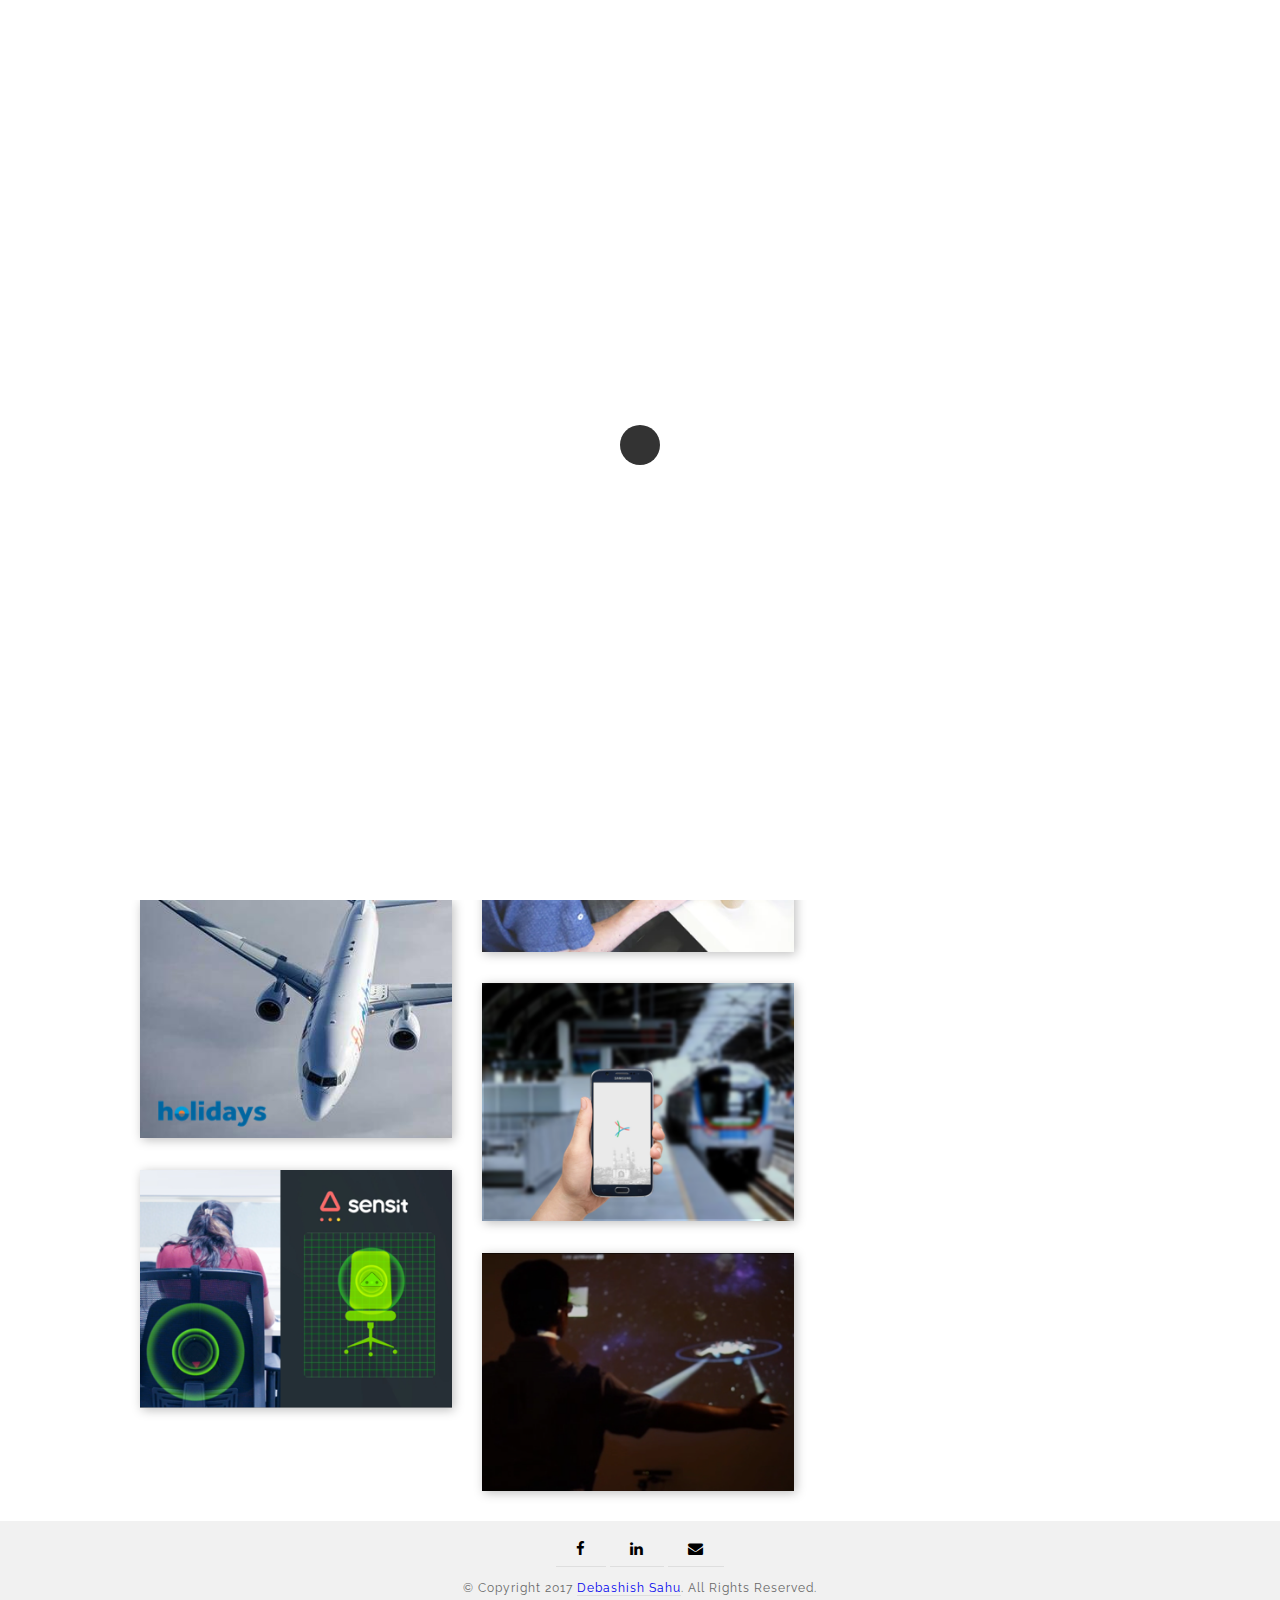
==== commit 9057933f: "multiple changes" ====
--- a/index.html
+++ b/index.html
@@ -53,30 +53,26 @@
 
   <!--Header-->
   <header id="fullscreen">
-
       <div class="logo" id="full"><a class="ajax-link" href="index.html">DEBASHISH SAHU</a></div>
-
-        <div class="menu-index" id="button">
-        <i class="fa fa-bars"></i>
+      <div class="navigationBar">
+        
+        <div class="menu-index" id="navButton">
+          <div id="menu-bar-container">
+              <button type="button" class="btn" id="nav-toggle">
+                <span class="custom-menu-bar"></span>
+              </button>
+          </div>
+        </div>
+
+          <nav class="opacity-nav">
+            <ul class="nav menu-fullscreen">
+              <li class="nav-item active"><a class="ajax-link" href="index.html">Home</a></li>
+              <li class="nav-item"><a class="ajax-link" href="projects.html">Projects</a></li>
+              <li class="nav-item"><a class="ajax-link" href="about-me.html">About me</a></li>
+              <li class="nav-item"><a class="ajax-link" href="contact.html">Contact</a></li>
+            </ul>
+          </nav>
       </div>
-
-      <nav class="navbar">
-          <section>
-            <div id="menu-bar-container">
-                <button type="button" class="btn" id="nav-toggle" data-nav-toggle="">
-                  <span class="custom-menu-bar"></span>
-                </button>
-            </div>
-            <!-- <a class="fixed-cta" href="#">Ezili<span> Smart Shopping App</span></a> -->
-            <ul class="nav nav-list" id="myNavbar">
-              <li><a class="nav-item active ajax-link" href="single.html">Home</a></li>
-              <li><a class="nav-item ajax-link" href="projects.html">Projects</a></li>
-              <li><a class="nav-item ajax-link" href="about-me.html">About me</a></li>
-              <li><a class="nav-item ajax-link" href="contact.html">Contact</a></li>
-            </ul>
-          </section>
-    </nav>
-
   </header>
 
   <div class="clear"></div>
@@ -195,7 +191,7 @@
       <div class="social-footer">
         <a href="https://www.facebook.com/sahudebashish"><i class="fa fa-facebook"></i></a>
         <a href="https://www.linkedin.com/in/debashishsahu/"><i class="fa fa-linkedin"></i></a>
-
+        <a href="mailto:debashish.sahu@imaginea.com"><i class="fa fa-envelope"></i></a>
       </div>
       <div class="copyright">© Copyright 2017 <a href="http://debashishsahu.co.in">Debashish Sahu</a>. All Rights Reserved.</div>
 
--- a/css/style.css
+++ b/css/style.css
@@ -2,77 +2,28 @@
 @import url('https://fonts.googleapis.com/css?family=Cabin');
 
 
-
-nav.navbar{
+/***** extra css *****/
+
+#menu-bar-container .custom-menu-bar, #menu-bar-container .custom-menu-bar:before, #menu-bar-container .custom-menu-bar:after {
   background-color: #fff;
-  position: fixed;
-    right: 0;
-    left: 0;
-    top:0;
-  z-index:2;
-}
-nav {
-  -webkit-transition: border-color 200ms ease-in-out, -webkit-transform 0.3s cubic-bezier(0.35, -0.25, 0.35, 0);
-  -moz-transition: border-color 200ms ease-in-out, -moz-transform 0.3s cubic-bezier(0.35, -0.25, 0.35, 0);
-  transition: border-color 200ms ease-in-out, transform 0.3s cubic-bezier(0.35, -0.25, 0.35, 0);
-  position: fixed;
-  top: 0;
-  background-color: #fff;
-  width: 100%;
-  z-index: 99;
-}
-nav > section {
-  width: 100%;
-  margin: 0 auto;
-  padding: 0 15px;
-  height: 100%; }
-.brand {
-  float: left;
-  z-index: 100; 
-  position: relative
-}
-
-.nav-list {
-  list-style: none;
-  margin-top: 0;
-  margin-bottom: 0;
-  margin-left: 0;
-  padding-left: 0;
-  position: relative;
-  z-index: 100; 
-}
-.brand img{
-  width: 65%;
-}
-.nav-list .search {
-  -webkit-transition: opacity 200ms ease-in-out;
-  -moz-transition: opacity 200ms ease-in-out;
-  transition: opacity 200ms ease-in-out; 
-}
-.nav-list .search svg {
-  fill: #788188;
-  width: 18px;
-  margin-top: 4px; 
-}
-.nav-anchor {
-  -webkit-transition: color 200ms ease-in-out;
-  -moz-transition: color 200ms ease-in-out;
-  transition: color 200ms ease-in-out; 
-}
-#menu-bar-container .custom-menu-bar, #menu-bar-container .custom-menu-bar:before, #menu-bar-container .custom-menu-bar:after {
-  background-color: #db4459;
-  width: 25px;
-  height: 3px;
+  width: 19px;
+  height: 2.8px;
   display: block;
   border-radius: 6px;
   -webkit-transition: top 0.3s 0.2s ease, bottom 0.3s 0.2s ease, background-color 0.3s ease, -webkit-transform 0.3s ease;
   -moz-transition: top 0.3s 0.2s ease, bottom 0.3s 0.2s ease, background-color 0.3s ease, -moz-transform 0.3s ease;
   transition: top 0.3s 0.2s ease, bottom 0.3s 0.2s ease, background-color 0.3s ease, transform 0.3s ease; 
 }
+
+#menu-bar-container .highlight, #menu-bar-container .highlight:before, #menu-bar-container .highlight:after{
+  background-color: #c3c3c3!important;
+}
+
 .expanded-navigation #menu-bar-container .custom-menu-bar, .expanded-navigation #menu-bar-container .custom-menu-bar:before, .expanded-navigation #menu-bar-container .custom-menu-bar:after {
   -webkit-transition: top 0.3s ease, bottom 0.3s ease, background-color 0.3s ease, -webkit-transform 0.3s 0.2s ease;
   -moz-transition: top 0.3s ease, bottom 0.3s ease, background-color 0.3s ease, -moz-transform 0.3s 0.2s ease;
   transition: top 0.3s ease, bottom 0.3s ease, background-color 0.3s ease, transform 0.3s 0.2s ease; }
+
 #menu-bar-container .custom-menu-bar:before, #menu-bar-container .custom-menu-bar:after {
   content: "";
   position: absolute;
@@ -80,16 +31,13 @@
 }
 
 #menu-bar-container{
-  margin-top: 10px;
-    float: right;
-    border: 1px solid #ddd;
     border-radius: 4px;
-    padding: 6px;
+    padding: 0px 0px 5px;
 }
 #menu-bar-container .custom-menu-bar {
   position: relative;
-  top: 0px;
-  right: 12px;
+  top: 0;
+  right: 0;
 }
 #menu-bar-container .custom-menu-bar:before {
   top: -7px;
@@ -97,29 +45,134 @@
 #menu-bar-container .custom-menu-bar:after {
   bottom: -7px;
 }
-.expanded-navigation #menu-bar-container .custom-menu-bar {
+
+.menu-bar-animate #menu-bar-container .custom-menu-bar {
   background-color: transparent !important;
   box-shadow: none !important;
 }
-.expanded-navigation #menu-bar-container .custom-menu-bar:before {
+.menu-bar-animate #menu-bar-container .custom-menu-bar:before {
   top: 0;
   -ms-transform: rotate(45deg);
   -moz-transform: rotate(45deg);
   -webkit-transform: rotate(45deg);
   transform: rotate(45deg); 
 }
-.expanded-navigation #menu-bar-container .custom-menu-bar:after {
+.menu-bar-animate #menu-bar-container .custom-menu-bar:after {
   bottom: 0;
   -ms-transform: rotate(-45deg);
   -moz-transform: rotate(-45deg);
   -webkit-transform: rotate(-45deg);
   transform: rotate(-45deg); 
 }
-.expanded-navigation #menu-bar-container .custom-menu-bar:hover {
+#menu-bar-container .custom-menu-bar:hover {
   background-color: #edeff0; 
 }
 
-
+#nav-toggle{
+  border: none;
+    background-color: transparent;
+    padding:0;
+  outline: none;
+}
+
+.nav-item.active > a{
+  color: #ffffff;
+}
+
+.home-sidebar{
+    height: 100vh;
+}
+
+.div-top {
+  position: absolute!important;
+}
+
+.div-middle {
+  position: fixed!important;
+  top: 0!important;
+}
+
+.div-bottom {
+  position: absolute!important;
+}
+
+/* The Modal (background) */
+.modal {
+    display: none; 
+    position: fixed; 
+    z-index: 99999; 
+    padding-top: 100px; 
+    left: 0;
+    top: 0;
+    width: 100%; 
+    height: 100%; 
+    overflow: auto; 
+    background-color: rgb(0,0,0); 
+    background-color: rgba(0,0,0,0.8); 
+}
+
+/* Modal Content */
+.modal-content {
+    position: relative;
+    background-color: #fefefe;
+    margin: auto;
+    padding: 40px 20px;
+    border: 1px solid #888;
+    width: 30vw;
+}
+
+.modal-header {
+    padding: 2px 16px;
+}
+
+.modal-body {
+  padding: 15px 16px;
+  text-align: center;
+}
+
+.modal-footer {
+    padding: 2px 16px;
+}
+
+.modal-body .sent-icon{
+    font-size: 50px;
+    color: #01a001;
+}
+
+.modal-body p{
+  padding-top: 20px;
+}
+
+/* The Close Button */
+.modal .closeEmailModal {
+    color: #aaaaaa;
+    font-size: 36px;
+    font-weight: bold;
+    position: absolute;
+    top: 0;
+    right: 10px;
+}
+
+.modal .closeEmailModal:hover,
+.modal .closeEmailModal:focus {
+    color: #000;
+    text-decoration: none;
+    cursor: pointer;
+}
+
+/*@media (min-width: 992px) and (max-width:1199px) {
+  .filter-bottom, .filter-div, .filter-top {
+    width: 212.5px
+  }
+}
+
+@media (min-width: 1200px) {
+  .filter-bottom, .filter-div, .filter-top {
+    width: 280px;
+  }
+}*/
+
+/***** extra css *****/
 
 
 
@@ -244,27 +297,36 @@
 
 .opacity-nav{
   position:fixed;
-  display:none;
   width:100%;
-  height:100%;
+  height:100%!important;
   top:0;
   z-index:9999;
   background:rgba(0,0,0,0.95);
+  display: none;
 }
 
 ul.menu-fullscreen{
   width: 100%;
-  top: 50%;
+  position: absolute;
+  top: 45%;
+  transform: translateY(-45%);
+  /*top: 50%;
   position: absolute;
   height: 280px;
-  margin-top: -140px;
-}
-
-ul.menu-fullscreen li{
-  font-size:35px;
-  text-align:center;
+  margin-top: -140px;*/
+}
+
+ul.menu-fullscreen li a{
+    font-size:35px;
   line-height:70px;
   font-weight:500;
+}
+ul.menu-fullscreen li{
+/*  font-size:35px;
+  line-height:70px;
+  font-weight:500;*/
+  text-transform: none;
+  text-align:center;
 }
 
 ul.menu-fullscreen li > a{
@@ -348,14 +410,14 @@
 .menu-index{
   position: fixed;
   right: 5%;
-  top: 20px;
+  top: 15px;
   z-index: 99999;
   padding:20px;
   background:black;
   cursor:pointer;
 }
 
-
+/*
 .menu-index i{
   float:right;
   font-size:18px;
@@ -365,7 +427,7 @@
 
 .menu-index i:hover{
   color:#c3c3c3;
-}
+}*/
 
 
 ul.menu-icon{
@@ -412,7 +474,8 @@
 
 header li{
   text-transform:uppercase;
-  list-style-type: none; margin: 0 auto; float: left;
+  list-style-type: none; margin: 0 auto; 
+  /*float: left;*/
 }
 
 header li > a{
@@ -571,11 +634,11 @@
   position:absolute;
   width:33.3333%;
   right:0;
-  height:100%;
   background:#f4f4f4;
   z-index:9;
   overflow:hidden;
-  /*background-size:100%;*/
+  /*background-size:100%;
+  height:100%;*/
   background-repeat: no-repeat;
   background-size: cover;
 }
--- a/css/style-responsive.css
+++ b/css/style-responsive.css
@@ -8,9 +8,9 @@
     width:1000px;
   }
 
-  .footer-margin{
+  /*.footer-margin{
     width:1000px;
-  }
+  }*/
 
   .content .text-intro h1, .content .text-intro p{
     width:60%;
